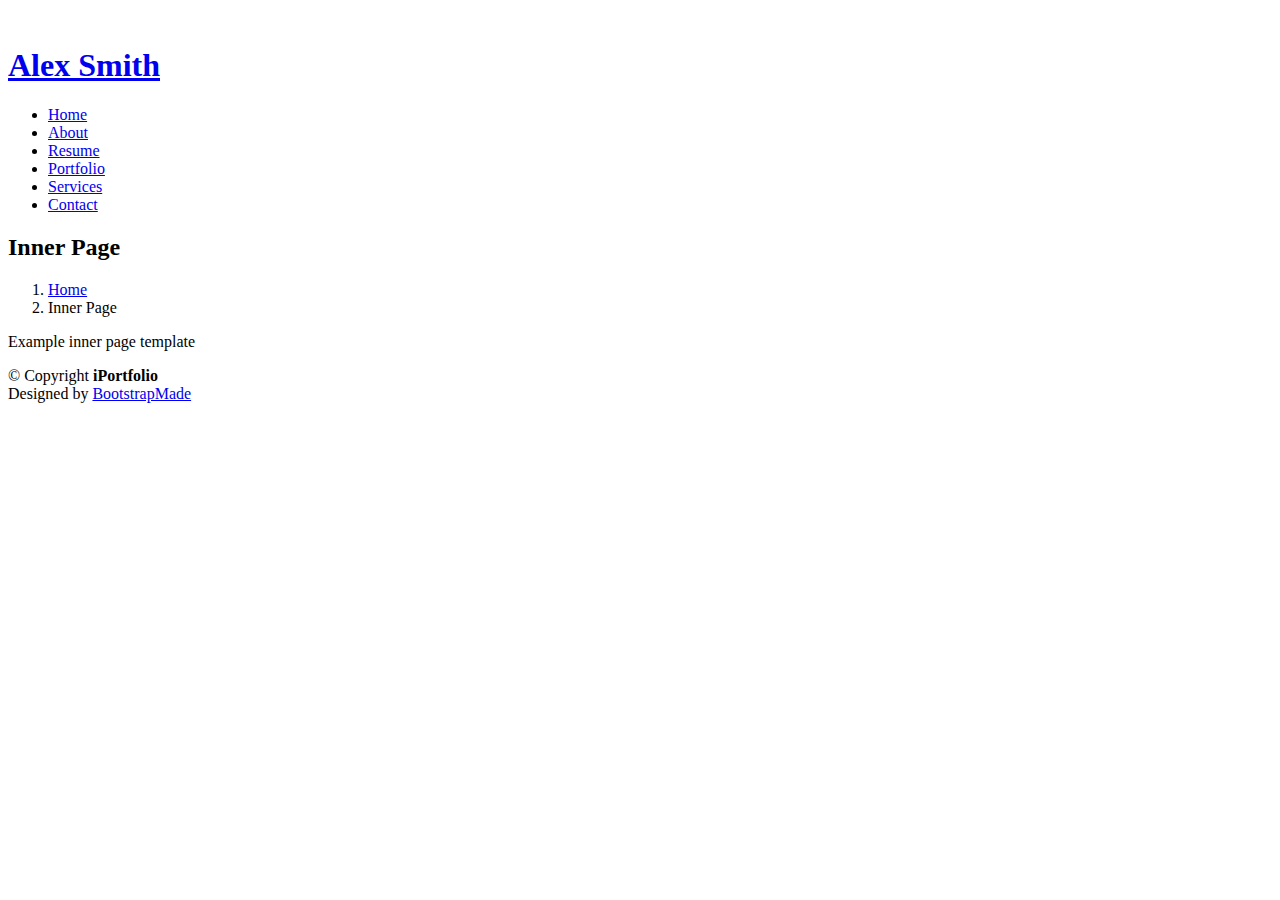
==== inner-page.html @ 99fb05f6 "changes made" ====
<!DOCTYPE html>
<html lang="en">

<head>
  <meta charset="utf-8">
  <meta content="width=device-width, initial-scale=1.0" name="viewport">

  <title>Inner Page - iPortfolio Bootstrap Template</title>
  <meta content="" name="description">
  <meta content="" name="keywords">

  <!-- Favicons -->
  <link href="assets/img/favicon.png" rel="icon">
  <link href="assets/img/apple-touch-icon.png" rel="apple-touch-icon">

  <!-- Google Fonts -->
  <link href="https://fonts.googleapis.com/css?family=Open+Sans:300,300i,400,400i,600,600i,700,700i|Raleway:300,300i,400,400i,500,500i,600,600i,700,700i|Poppins:300,300i,400,400i,500,500i,600,600i,700,700i" rel="stylesheet">

  <!-- Vendor CSS Files -->
  <link href="assets/vendor/aos/aos.css" rel="stylesheet">
  <link href="assets/vendor/bootstrap/css/bootstrap.min.css" rel="stylesheet">
  <link href="assets/vendor/bootstrap-icons/bootstrap-icons.css" rel="stylesheet">
  <link href="assets/vendor/boxicons/css/boxicons.min.css" rel="stylesheet">
  <link href="assets/vendor/glightbox/css/glightbox.min.css" rel="stylesheet">
  <link href="assets/vendor/swiper/swiper-bundle.min.css" rel="stylesheet">

  <!-- Template Main CSS File -->
  <link href="assets/css/style.css" rel="stylesheet">

  <!-- =======================================================
  * Template Name: iPortfolio
  * Updated: Mar 10 2023 with Bootstrap v5.2.3
  * Template URL: https://bootstrapmade.com/iportfolio-bootstrap-portfolio-websites-template/
  * Author: BootstrapMade.com
  * License: https://bootstrapmade.com/license/
  ======================================================== -->
</head>

<body>

  <!-- ======= Mobile nav toggle button ======= -->
  <i class="bi bi-list mobile-nav-toggle d-xl-none"></i>

  <!-- ======= Header ======= -->
  <header id="header">
    <div class="d-flex flex-column">

      <div class="profile">
        <img src="assets/img/profile-img.jpg" alt="" class="img-fluid rounded-circle">
        <h1 class="text-light"><a href="index.html">Alex Smith</a></h1>
        <div class="social-links mt-3 text-center">
          <a href="#" class="twitter"><i class="bx bxl-twitter"></i></a>
          <a href="#" class="facebook"><i class="bx bxl-facebook"></i></a>
          <a href="#" class="instagram"><i class="bx bxl-instagram"></i></a>
          <a href="#" class="google-plus"><i class="bx bxl-skype"></i></a>
          <a href="#" class="linkedin"><i class="bx bxl-linkedin"></i></a>
        </div>
      </div>

      <nav id="navbar" class="nav-menu navbar">
        <ul>
          <li><a href="#hero" class="nav-link scrollto active"><i class="bx bx-home"></i> <span>Home</span></a></li>
          <li><a href="#about" class="nav-link scrollto"><i class="bx bx-user"></i> <span>About</span></a></li>
          <li><a href="#resume" class="nav-link scrollto"><i class="bx bx-file-blank"></i> <span>Resume</span></a></li>
          <li><a href="#portfolio" class="nav-link scrollto"><i class="bx bx-book-content"></i> <span>Portfolio</span></a></li>
          <li><a href="#services" class="nav-link scrollto"><i class="bx bx-server"></i> <span>Services</span></a></li>
          <li><a href="#contact" class="nav-link scrollto"><i class="bx bx-envelope"></i> <span>Contact</span></a></li>
        </ul>
      </nav><!-- .nav-menu -->
    </div>
  </header><!-- End Header -->

  <main id="main">

    <!-- ======= Breadcrumbs ======= -->
    <section class="breadcrumbs">
      <div class="container">

        <div class="d-flex justify-content-between align-items-center">
          <h2>Inner Page</h2>
          <ol>
            <li><a href="index.html">Home</a></li>
            <li>Inner Page</li>
          </ol>
        </div>

      </div>
    </section><!-- End Breadcrumbs -->

    <section class="inner-page">
      <div class="container">
        <p>
          Example inner page template
        </p>
      </div>
    </section>

  </main><!-- End #main -->

  <!-- ======= Footer ======= -->
  <footer id="footer">
    <div class="container">
      <div class="copyright">
        &copy; Copyright <strong><span>iPortfolio</span></strong>
      </div>
      <div class="credits">
        <!-- All the links in the footer should remain intact. -->
        <!-- You can delete the links only if you purchased the pro version. -->
        <!-- Licensing information: https://bootstrapmade.com/license/ -->
        <!-- Purchase the pro version with working PHP/AJAX contact form: https://bootstrapmade.com/iportfolio-bootstrap-portfolio-websites-template/ -->
        Designed by <a href="https://bootstrapmade.com/">BootstrapMade</a>
      </div>
    </div>
  </footer><!-- End  Footer -->

  <a href="#" class="back-to-top d-flex align-items-center justify-content-center"><i class="bi bi-arrow-up-short"></i></a>

  <!-- Vendor JS Files -->
  <script src="assets/vendor/purecounter/purecounter_vanilla.js"></script>
  <script src="assets/vendor/aos/aos.js"></script>
  <script src="assets/vendor/bootstrap/js/bootstrap.bundle.min.js"></script>
  <script src="assets/vendor/glightbox/js/glightbox.min.js"></script>
  <script src="assets/vendor/isotope-layout/isotope.pkgd.min.js"></script>
  <script src="assets/vendor/swiper/swiper-bundle.min.js"></script>
  <script src="assets/vendor/typed.js/typed.min.js"></script>
  <script src="assets/vendor/waypoints/noframework.waypoints.js"></script>
  <script src="assets/vendor/php-email-form/validate.js"></script>

  <!-- Template Main JS File -->
  <script src="assets/js/main.js"></script>

</body>

</html>
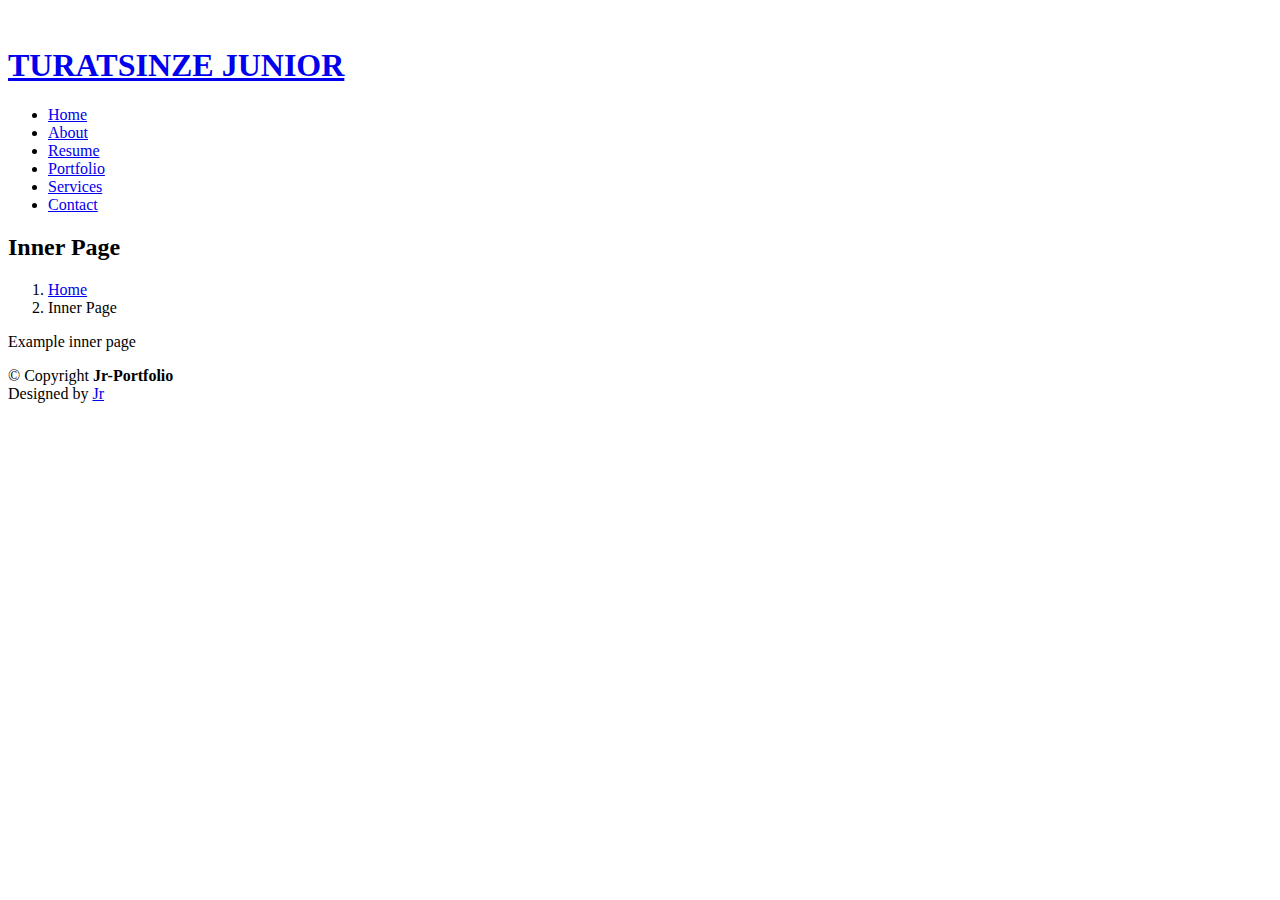
==== commit 7f4ae77d: "files added" ====
--- a/inner-page.html
+++ b/inner-page.html
@@ -5,7 +5,7 @@
   <meta charset="utf-8">
   <meta content="width=device-width, initial-scale=1.0" name="viewport">
 
-  <title>Inner Page - iPortfolio Bootstrap Template</title>
+  <title>Inner Page - iPortfolio </title>
   <meta content="" name="description">
   <meta content="" name="keywords">
 
@@ -29,7 +29,7 @@
 
   <!-- =======================================================
   * Template Name: iPortfolio
-  * Updated: Mar 10 2023 with Bootstrap v5.2.3
+  * Updated: Mar 10 2023 with Bootstrap v5.2.3
   * Template URL: https://bootstrapmade.com/iportfolio-bootstrap-portfolio-websites-template/
   * Author: BootstrapMade.com
   * License: https://bootstrapmade.com/license/
@@ -47,7 +47,7 @@
 
       <div class="profile">
         <img src="assets/img/profile-img.jpg" alt="" class="img-fluid rounded-circle">
-        <h1 class="text-light"><a href="index.html">Alex Smith</a></h1>
+        <h1 class="text-light"><a href="index.html">TURATSINZE JUNIOR</a></h1>
         <div class="social-links mt-3 text-center">
           <a href="#" class="twitter"><i class="bx bxl-twitter"></i></a>
           <a href="#" class="facebook"><i class="bx bxl-facebook"></i></a>
@@ -90,7 +90,7 @@
     <section class="inner-page">
       <div class="container">
         <p>
-          Example inner page template
+          Example inner page 
         </p>
       </div>
     </section>
@@ -101,14 +101,14 @@
   <footer id="footer">
     <div class="container">
       <div class="copyright">
-        &copy; Copyright <strong><span>iPortfolio</span></strong>
+        &copy; Copyright <strong><span>Jr-Portfolio</span></strong>
       </div>
       <div class="credits">
         <!-- All the links in the footer should remain intact. -->
         <!-- You can delete the links only if you purchased the pro version. -->
         <!-- Licensing information: https://bootstrapmade.com/license/ -->
         <!-- Purchase the pro version with working PHP/AJAX contact form: https://bootstrapmade.com/iportfolio-bootstrap-portfolio-websites-template/ -->
-        Designed by <a href="https://bootstrapmade.com/">BootstrapMade</a>
+        Designed by <a href="https://bootstrapmade.com/">Jr</a>
       </div>
     </div>
   </footer><!-- End  Footer -->
